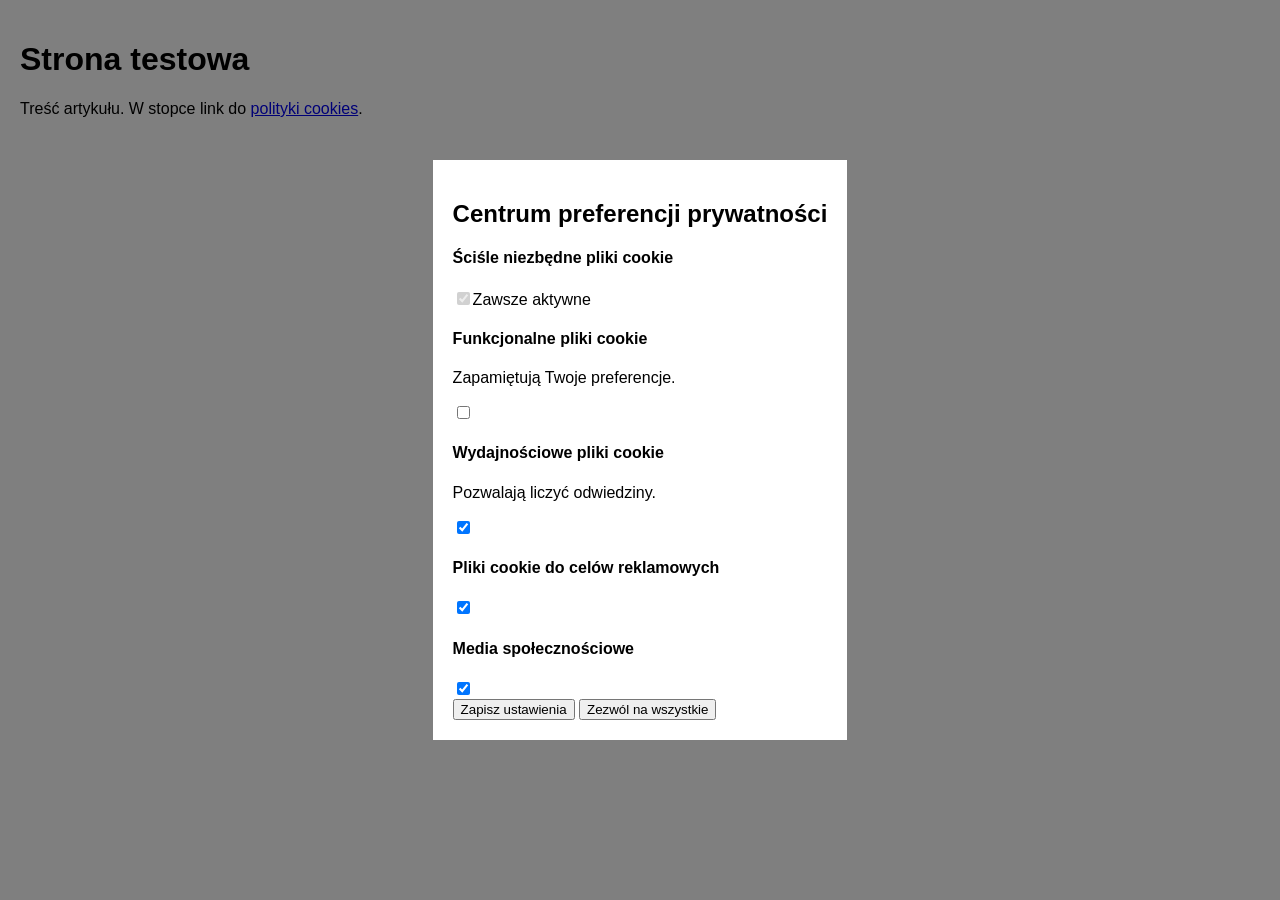
==== test/index.html @ 1b043a33 "Zgłoszenie także gdy obsługa okienka utknie (0.3.1) Na g2a.com (consentmanager, 753 przełączniki par" ====
<!doctype html>
<html lang="pl">
<head>
<meta charset="utf-8">
<title>CCR test</title>
<style>
  body { font-family: sans-serif; margin: 0; padding: 20px; }
  .fixed { position: fixed; left: 0; right: 0; bottom: 0; background: #eee; padding: 16px; border-top: 2px solid #999; }
  .overlay { position: fixed; inset: 0; background: rgba(0,0,0,.5); display: flex; align-items: center; justify-content: center; }
  .box { background: #fff; padding: 20px; max-width: 520px; }
  .hidden { display: none; }
  .sw { display: inline-block; width: 30px; height: 16px; background: #ccc; border-radius: 8px; }
  .sw[aria-checked="true"] { background: #36c; }
</style>
</head>
<body>
<h1>Strona testowa</h1>
<p>Treść artykułu. W stopce link do <a href="/polityka">polityki cookies</a>.</p>
<div id="app"></div>
<pre id="out"></pre>
<script>
  // ---- stub chrome API ----
  window.__reports = [];
  window.__walls = [];
  const params = new URLSearchParams(location.search);
  const settings = JSON.parse(JSON.stringify({
    enabled: true, granular: true, fallback: 'reject', infoBanner: 'hide', notifications: true, debug: true, disabledSites: [],
    wall: { mode: 'ask', onDecline: 'nothing', remember: true },
    categories: { necessary: true, functional: true, analytics: false, marketing: false, personalization: false, social: false, thirdParty: false, legitimateInterest: false, other: false }
  }));
  if (params.get('onlyNecessary')) settings.categories.functional = false;
  if (!params.get('ext')) window.chrome = {
    runtime: {
      sendMessage: async (msg) => {
        if (msg.type === 'init') return { settings, topHost: location.hostname, disabled: false };
        if (msg.type === 'handled') { window.__reports.push(msg); return { ok: true }; }
        if (msg.type === 'wall' && params.get('wall')) { window.__walls.push(msg); return { decision: params.get('wall') }; }
        if (msg.type === 'wall') { window.__walls.push(msg); const r =await CCR_UI.askWall({ kind: msg.kind, host: location.hostname, onDecline: 'nothing', remember: true }); return { decision: r.decision }; }
      },
      onMessage: { addListener() {} }
    }
  };

  const cases = {
    // OneTrust-podobny: baner + osobny panel z checkboxami
    onetrust: `
      <div class="fixed" id="cookie-banner">
        <p>Używamy plików cookie i podobnych technologii, aby personalizować reklamy. Twoja prywatność jest ważna.</p>
        <button id="acc" onclick="done('accept-all')">Akceptuj wszystkie</button>
        <button onclick="document.getElementById('pc').classList.remove('hidden'); document.getElementById('cookie-banner').classList.add('hidden')">Ustawienia plików cookie</button>
      </div>
      <div class="overlay hidden" id="pc"><div class="box">
        <h2>Centrum preferencji prywatności</h2>
        <div><h4>Ściśle niezbędne pliki cookie</h4><input type="checkbox" id="c1" checked disabled><label for="c1">Zawsze aktywne</label></div>
        <div><h4>Funkcjonalne pliki cookie</h4><p>Zapamiętują Twoje preferencje.</p><input type="checkbox" id="c3"></div>
        <div><h4>Wydajnościowe pliki cookie</h4><p>Pozwalają liczyć odwiedziny.</p><input type="checkbox" id="c2" checked></div>
        <div><h4>Pliki cookie do celów reklamowych</h4><input type="checkbox" id="c4" checked></div>
        <div><h4>Media społecznościowe</h4><input type="checkbox" id="c5" checked></div>
        <button onclick="done('save')">Zapisz ustawienia</button>
        <button onclick="done('accept-all')">Zezwól na wszystkie</button>
      </div></div>`,
    // Prosty baner z "Odrzuć"
    reject: `
      <div class="fixed"><p>Ta strona korzysta z ciasteczek w celach analitycznych i marketingowych.</p>
        <button onclick="done('accept')">Akceptuję</button> <button onclick="done('reject')">Odrzuć wszystkie</button></div>`,
    // TCF z przełącznikami role=switch i zakładką uzasadnionego interesu
    tcf: `
      <div class="overlay" role="dialog" aria-modal="true" id="tcf"><div class="box">
        <p>Cenimy Twoją prywatność. My i nasi partnerzy (842) przechowujemy informacje na urządzeniu (cookies) i przetwarzamy dane osobowe.</p>
        <button onclick="done('accept')">Zgadzam się</button>
        <button onclick="document.getElementById('purposes').classList.remove('hidden')">Więcej opcji</button>
        <div id="purposes" class="hidden">
          <div class="p"><b>Przechowywanie informacji na urządzeniu</b> <span class="sw" role="switch" aria-checked="false" aria-label="Zgoda" onclick="tg(this)"></span></div>
          <div class="p"><b>Wybór spersonalizowanych reklam</b> <span class="sw" role="switch" aria-checked="false" aria-label="Zgoda" onclick="tg(this)"></span> <span class="sw" role="switch" aria-checked="true" aria-label="Uzasadniony interes" onclick="tg(this)"></span></div>
          <div class="p"><b>Pomiar wydajności treści</b> <span class="sw" role="switch" aria-checked="false" aria-label="Zgoda" onclick="tg(this)"></span> <span class="sw" role="switch" aria-checked="true" aria-label="Uzasadniony interes" onclick="tg(this)"></span></div>
          <div class="p"><b>Funkcjonalność</b> <span class="sw" role="switch" aria-checked="false" aria-label="Zgoda" onclick="tg(this)"></span></div>
          <button onclick="done('save')">Zapisz i wyjdź</button>
        </div>
      </div></div>`,
    // "Zgoda albo płać"
    pay: `
      <div class="overlay"><div class="box"><h2>Reklamy finansują nasz serwis</h2>
        <p>Zaakceptuj cookies i zgody na przetwarzanie danych przez partnerów albo wykup subskrypcję bez reklam za 9,99 zł/mies.</p>
        <button onclick="done('accept')">Akceptuj i przejdź do serwisu</button> <button onclick="done('pay')">Wykup subskrypcję</button></div></div>`,
    // Odwzorowanie wp.pl: ekran zgód → ustawienia zaawansowane → "odrzucam i płacę"
    wp: `
      <div style="position:fixed;inset:0;background:rgba(0,0,0,.4)" id="wpwrap"><div role="dialog" style="position:absolute;inset:40px;background:#fff;padding:20px;overflow:auto" id="wpd"></div></div>`,
    // Baner informacyjny
    info: `<div class="fixed" style="bottom:0;top:auto"><span>Ta strona używa plików cookies. Korzystając z niej zgadzasz się na ich użycie.</span> <button onclick="done('ok')">OK</button></div>`,
    // Okienko cookie z przyciskami, których wtyczka nie rozpoznaje → propozycja zgłoszenia
    unrecognized: `
      <div class="overlay" id="unrec"><div class="box"><h2>Pliki cookie i RODO</h2>
        <p>Ta strona używa plików cookie. Zgodnie z RODO prosimy o decyzję w sprawie przetwarzania danych przez partnerów.</p>
        <span role="button" tabindex="0" onclick="done('dalej')">Dalej</span> <span role="button" tabindex="0" onclick="done('info')">Informacje</span></div></div>`,
    // "Odrzuć" nie działa (okienko zostaje) → nie akceptujemy na ślepo, proponujemy zgłoszenie
    stuck: `
      <div class="overlay" id="stuck"><div class="box"><p>Używamy plików cookie w celach analitycznych i reklamowych.</p>
        <button onclick="window.__rejectTried=(window.__rejectTried||0)+1">Odrzuć wszystkie</button>
        <button onclick="done('accept')">Akceptuję</button></div></div>`,
    // Obsługa trwa za długo (np. g2a.com: setki przełączników partnerów, które nie reagują na kliknięcie)
    // → przerwanie po limicie czasu, bez dalszych kliknięć, i propozycja zgłoszenia
    slow: `
      <div class="overlay" id="slow"><div class="box" style="max-height:80vh;overflow:auto"><p>Używamy plików cookie w celach analitycznych i reklamowych. Wybierz partnerów.</p>
        <button onclick="document.getElementById('slowp').style.display='block'">Ustawienia</button>
        <button onclick="done('accept')">Akceptuję wszystkie</button>
        <div id="slowp" style="display:none"><button onclick="">Zapisz wybór</button>
          ${Array.from({ length: 600 }, (_, i) => `<div>Partner reklamowy ${i + 1} <span role="switch" aria-checked="true" tabindex="0" onclick="window.__toggleClicks=(window.__toggleClicks||0)+1">wł.</span></div>`).join('')}
        </div></div></div>`,
    // "Odrzuć" pozornie działa: okienko znika i po chwili wraca → propozycja zgłoszenia
    reappear: `
      <div class="overlay" id="reap"><div class="box"><p>Używamy plików cookie w celach analitycznych i reklamowych.</p>
        <button onclick="window.__rejectTried=(window.__rejectTried||0)+1;const o=document.getElementById('reap');o.style.display='none';setTimeout(()=>o.style.display='',1000)">Odrzuć wszystkie</button>
        <button onclick="done('accept')">Akceptuję</button></div></div>`,
    // Ściana bez płatności (tylko akceptuj, pełnoekranowa)
    wall: `
      <div class="overlay"><div class="box"><p>Aby korzystać z serwisu, musisz zaakceptować pliki cookie i przetwarzanie danych (RODO).</p>
        <button onclick="done('accept')">Akceptuję</button></div></div>`
  };
  function tg(el) { el.setAttribute('aria-checked', el.getAttribute('aria-checked') === 'true' ? 'false' : 'true'); }
  function done(what) {
    const state = {};
    document.querySelectorAll('input[type=checkbox]').forEach(i => state[i.id] = i.checked);
    document.querySelectorAll('[role=switch]').forEach((s, i) => state['sw' + i] = s.getAttribute('aria-label') + ':' + s.getAttribute('aria-checked'));
    window.__clicked = { what, state };
    document.getElementById('app').innerHTML = '';
  }
  const c = params.get('case') || 'onetrust';
  const wpScreens = {
    main: `<h2>Cenimy Twoją prywatność</h2><p>Kliknij „AKCEPTUJĘ I PRZECHODZĘ DO SERWISU”, aby wyrazić zgodę na korzystanie w Internecie z technologii automatycznego gromadzenia danych (cookies) przez Wirtualną Polskę i Zaufanych Partnerów IAB (1037 partnerów). Możesz podjąć decyzję w ramach <span tabindex="0" onclick="wpShow('adv')" style="color:blue">ustawień zaawansowanych</span>.</p>
      <button onclick="done('accept')">Akceptuję i przechodzę do serwisu</button> <button onclick="wpShow('pay')">Odrzucam i chcę dowiedzieć się więcej</button>`,
    adv: `<h2>Ustawienia Zaawansowane</h2><p>Poniżej opisujemy cele i funkcje przetwarzania Twoich danych osobowych.</p>
      ${['1. Wykorzystywanie ograniczonych danych do wyboru reklam', '2. Tworzenie profili w celu spersonalizowanych reklam', '7. Pomiar efektywności treści', '8. Rozumienie odbiorców dzięki statystyce'].map(t => `<div class="p"><div>${t}</div><div><div role="switch" class="sw" aria-checked="false" onclick="tg(this)"></div><span>Zgoda</span></div></div>`).join('')}
      <div class="p"><div>9. Rozwój i ulepszanie usług</div><div><div role="switch" class="sw" aria-checked="true" onclick="tg(this)"></div><span>Uzasadniony interes</span></div></div>
      <button onclick="done('accept-all')">Włączam wszystko, przechodzę do serwisu</button> <button onclick="window.__wpSaved=[...document.querySelectorAll('[role=switch]')].map(s=>s.getAttribute('aria-checked'));wpShow('pay')">Zapisuję i chcę dowiedzieć się więcej</button>`,
    pay: `<h2>Odrzucam zgody i płacę od 5,75 do 7,50 zł / miesiąc</h2><p>Wirtualna Polska oferuje wszystkie swoje treści za darmo, tak długo, jak zarabia na reklamach. Jeśli chcesz nam uniemożliwić dopasowywanie reklam do Ciebie, dajemy alternatywę w postaci symbolicznego abonamentu.</p>
      <button onclick="done('accept')">Nie chcę płacić, jednak akceptuję zgody</button> <button onclick="done('pay')">Nadal odrzucam, chcę zapłacić</button>`
  };
  function wpShow(s) { document.getElementById('wpd').innerHTML = wpScreens[s]; }
  // wstaw z opóźnieniem jak prawdziwy CMP
  setTimeout(() => {
    document.getElementById('app').innerHTML = cases[c];
    if (c === 'wp') { wpShow('main'); document.body.style.overflow = 'hidden'; }
  }, 300);
  // ?ext=1 → test z prawdziwie zainstalowanym rozszerzeniem (bez stubów i bez wstrzykiwania silnika)
  if (!params.get('ext')) {
    (async () => {
      for (const f of ['shared', 'rules', 'ui', 'content']) {
        await new Promise(res => { const s = document.createElement('script'); s.src = '../src/' + f + '.js'; s.onload = res; document.body.appendChild(s); });
      }
    })();
  }
</script>
</body>
</html>
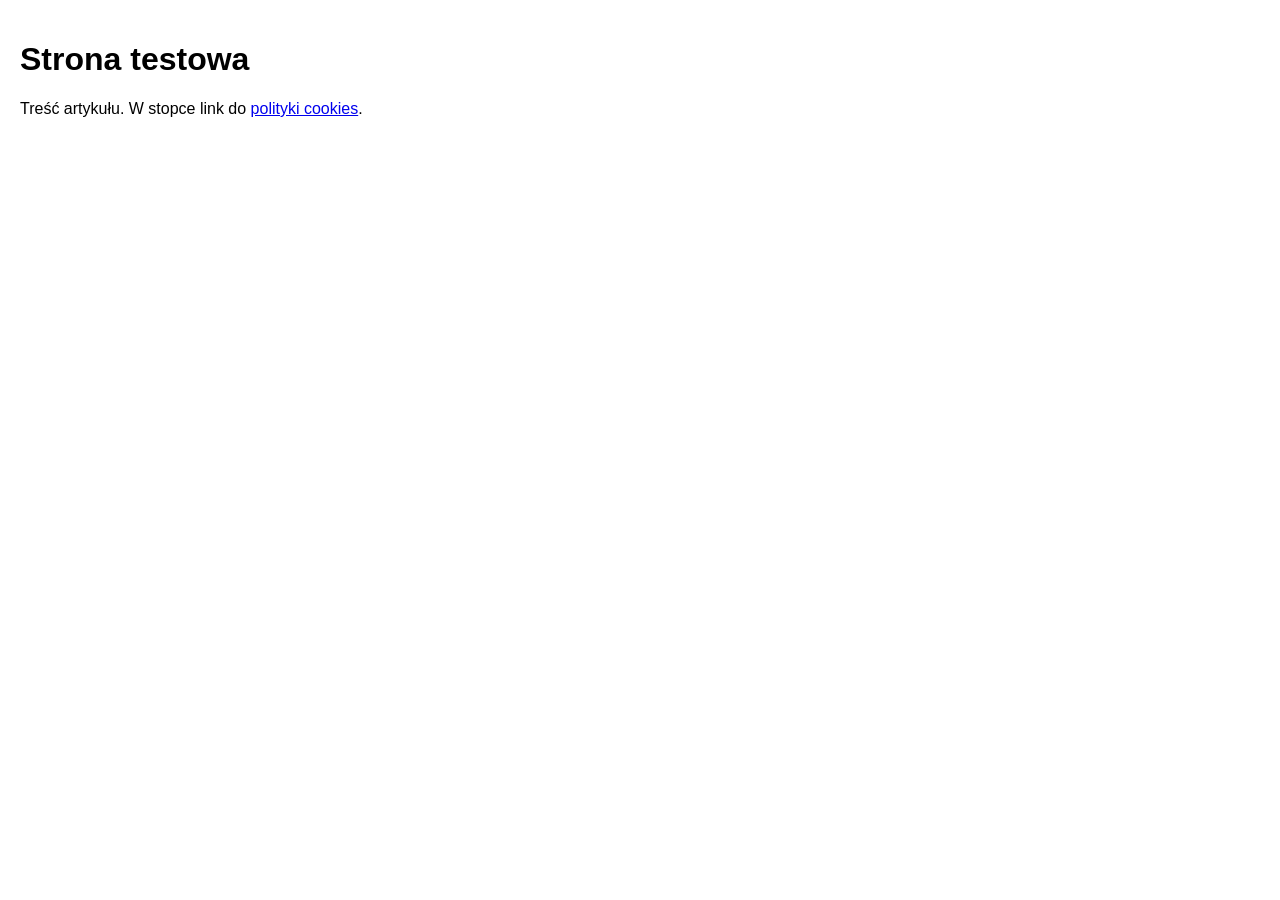
==== commit 88c0be30: "Obsługa okienek w tle i kilkukrotnie szybsze odrzucanie - okienko niewidoczne podczas obsługi (clip-" ====
--- a/test/index.html
+++ b/test/index.html
@@ -4,6 +4,7 @@
 <meta charset="utf-8">
 <title>CCR test</title>
 <style>
+  .ccr-test-locked { overflow: hidden; }
   body { font-family: sans-serif; margin: 0; padding: 20px; }
   .fixed { position: fixed; left: 0; right: 0; bottom: 0; background: #eee; padding: 16px; border-top: 2px solid #999; }
   .overlay { position: fixed; inset: 0; background: rgba(0,0,0,.5); display: flex; align-items: center; justify-content: center; }
@@ -22,6 +23,12 @@
   // ---- stub chrome API ----
   window.__reports = [];
   window.__walls = [];
+  // czy kliknięty element był ukryty (clip-path wtyczki na nim lub przodku, także przez Shadow DOM)
+  document.addEventListener('click', e => {
+    const path = e.composedPath().filter(n => n.nodeType === 1);
+    (window.__clickHidden ||= []).push(path.some(n => getComputedStyle(n).clipPath !== 'none'));
+    (window.__clickScroll ||= []).push([document.documentElement, document.body].every(n => getComputedStyle(n).overflowY !== 'hidden'));
+  }, true);
   const params = new URLSearchParams(location.search);
   const settings = JSON.parse(JSON.stringify({
     enabled: true, granular: true, fallback: 'reject', infoBanner: 'hide', notifications: true, debug: true, disabledSites: [],
@@ -97,25 +104,38 @@
       <div class="overlay" id="stuck"><div class="box"><p>Używamy plików cookie w celach analitycznych i reklamowych.</p>
         <button onclick="window.__rejectTried=(window.__rejectTried||0)+1">Odrzuć wszystkie</button>
         <button onclick="done('accept')">Akceptuję</button></div></div>`,
-    // Obsługa trwa za długo (np. g2a.com: setki przełączników partnerów, które nie reagują na kliknięcie)
+    // Obsługa trwa za długo (setki przełączników partnerów, a strona przetwarza każde kliknięcie ~40 ms)
     // → przerwanie po limicie czasu, bez dalszych kliknięć, i propozycja zgłoszenia
     slow: `
       <div class="overlay" id="slow"><div class="box" style="max-height:80vh;overflow:auto"><p>Używamy plików cookie w celach analitycznych i reklamowych. Wybierz partnerów.</p>
         <button onclick="document.getElementById('slowp').style.display='block'">Ustawienia</button>
         <button onclick="done('accept')">Akceptuję wszystkie</button>
         <div id="slowp" style="display:none"><button onclick="">Zapisz wybór</button>
-          ${Array.from({ length: 600 }, (_, i) => `<div>Partner reklamowy ${i + 1} <span role="switch" aria-checked="true" tabindex="0" onclick="window.__toggleClicks=(window.__toggleClicks||0)+1">wł.</span></div>`).join('')}
+          ${Array.from({ length: 600 }, (_, i) => `<div>Partner reklamowy ${i + 1} <span role="switch" aria-checked="true" tabindex="0" onclick="slowClick()">wł.</span></div>`).join('')}
         </div></div></div>`,
     // "Odrzuć" pozornie działa: okienko znika i po chwili wraca → propozycja zgłoszenia
     reappear: `
       <div class="overlay" id="reap"><div class="box"><p>Używamy plików cookie w celach analitycznych i reklamowych.</p>
         <button onclick="window.__rejectTried=(window.__rejectTried||0)+1;const o=document.getElementById('reap');o.style.display='none';setTimeout(()=>o.style.display='',1000)">Odrzuć wszystkie</button>
         <button onclick="done('accept')">Akceptuję</button></div></div>`,
+    // Powłoka aplikacji (np. github.com): pełnoekranowy kontener strony z „Manage cookies” w stopce — to nie baner
+    shell: `
+      <div style="position:fixed;inset:0;overflow:auto;background:#fff" id="shell">
+        <header><nav><a href="#">Repositories</a> <button>Search</button></nav></header>
+        <main><h2>My repositories</h2><p>${'Lorem ipsum dolor sit amet. '.repeat(20)}</p><button>New repository</button></main>
+        <footer><a href="/terms">Terms</a> <a href="/privacy">Privacy</a> <button onclick="done('manage-cookies')">Manage cookies</button></footer>
+      </div>`,
+    // consentmanager (np. g2a.com): shadow root, warstwa powitalna → warstwa ustawień (budowana w cmpSetup)
+    cmp: `<div id="cmpwrapper"></div>`,
     // Ściana bez płatności (tylko akceptuj, pełnoekranowa)
     wall: `
       <div class="overlay"><div class="box"><p>Aby korzystać z serwisu, musisz zaakceptować pliki cookie i przetwarzanie danych (RODO).</p>
         <button onclick="done('accept')">Akceptuję</button></div></div>`
   };
+  function slowClick() {
+    window.__toggleClicks = (window.__toggleClicks || 0) + 1;
+    for (const t = performance.now(); performance.now() - t < 40;); // strona przetwarza kliknięcie ~40 ms
+  }
   function tg(el) { el.setAttribute('aria-checked', el.getAttribute('aria-checked') === 'true' ? 'false' : 'true'); }
   function done(what) {
     const state = {};
@@ -123,6 +143,7 @@
     document.querySelectorAll('[role=switch]').forEach((s, i) => state['sw' + i] = s.getAttribute('aria-label') + ':' + s.getAttribute('aria-checked'));
     window.__clicked = { what, state };
     document.getElementById('app').innerHTML = '';
+    document.body.style.overflow = ''; document.documentElement.classList.remove('ccr-test-locked');
   }
   const c = params.get('case') || 'onetrust';
   const wpScreens = {
@@ -135,11 +156,36 @@
     pay: `<h2>Odrzucam zgody i płacę od 5,75 do 7,50 zł / miesiąc</h2><p>Wirtualna Polska oferuje wszystkie swoje treści za darmo, tak długo, jak zarabia na reklamach. Jeśli chcesz nam uniemożliwić dopasowywanie reklam do Ciebie, dajemy alternatywę w postaci symbolicznego abonamentu.</p>
       <button onclick="done('accept')">Nie chcę płacić, jednak akceptuję zgody</button> <button onclick="done('pay')">Nadal odrzucam, chcę zapłacić</button>`
   };
+  function cmpSetup() {
+    const sr = document.getElementById('cmpwrapper').attachShadow({ mode: 'open' });
+    const purposes = ['Przechowywanie informacji na urządzeniu lub dostęp do nich', 'Tworzenie profili w celu spersonalizowanych reklam', 'Pomiar efektywności treści'];
+    const row = (label, i) => `<tr><td>${label}</td><td><a href="#" class="cmpvendurl" aria-label="Opis: ${label}" onclick="window.__opisClicked=(window.__opisClicked||0)+1;return false"><span style="display:inline-block;width:12px;height:12px;background:#999"></span></a> <a href="#" class="cmptogglelink" role="checkbox" aria-checked="false" aria-label="${label}" onclick="tg(this);return false">${i}</a></td></tr>`;
+    const welcome = `<div style="position:fixed;inset:0;background:rgba(0,0,0,.4)"><div id="cmpbox" class="cmpbox cmpbox1" role="dialog" aria-modal="true" style="position:absolute;inset:40px;background:#fff;overflow:auto;padding:16px">
+      <p>Ta strona używa plików cookie. My i nasi partnerzy przetwarzamy dane osobowe w celach reklamowych.</p>
+      <a href="#" class="cmpboxbtn cmpboxbtnyes cmptxt_btn_yes" onclick="done('accept');return false">Akceptuj wszystko</a>
+      <a href="#" class="cmpboxbtn cmpboxbtncustom cmptxt_btn_custom" id="cmpcustom">Ustawienia</a></div></div>`;
+    const custom = `<div style="position:fixed;inset:0;background:rgba(0,0,0,.4)"><div id="cmpbox" class="cmpbox cmpbox2" role="dialog" aria-modal="true" style="position:absolute;inset:40px;background:#fff;overflow:auto;padding:16px">
+      <p>Ustawienia. Niektórzy dostawcy przetwarzają dane na podstawie uzasadnionego interesu.</p>
+      <a href="#" class="cmpvendurl" aria-label="Opis: Uzasadniony interes dostawców" onclick="window.__opisClicked=(window.__opisClicked||0)+1;return false"><span style="display:inline-block;width:12px;height:12px;background:#999"></span></a>
+      <table><tbody>${purposes.map(row).join('')}${Array.from({ length: 300 }, (_, i) => row('Dostawca reklamowy ' + (i + 1), i)).join('')}</tbody></table>
+      <a href="#" class="cmpboxbtn cmpboxbtnyes cmpboxbtnyescustomchoices cmptxt_btn_save" onclick="done('save');return false">Zapisz i wyjdź</a>
+      <a href="#" class="cmpboxbtn cmpboxbtnreject cmpboxbtnrejectcustomchoices cmptxt_btn_no" onclick="done('reject');return false">Odrzuć wszystko</a></div></div>`;
+    sr.innerHTML = welcome;
+    sr.getElementById('cmpcustom').onclick = () => { sr.innerHTML = custom; return false; };
+    window.__cmpState = () => [...sr.querySelectorAll('[role=checkbox]')].filter(e => e.getAttribute('aria-checked') === 'true').length;
+  }
+  // done() w shadow root nie widzi przełączników — zapisz ich stan osobno
+  const doneBase = done;
+  done = what => { const on = window.__cmpState ? window.__cmpState() : null; doneBase(what); if (on !== null) window.__clicked.cmpOn = on; };
   function wpShow(s) { document.getElementById('wpd').innerHTML = wpScreens[s]; }
   // wstaw z opóźnieniem jak prawdziwy CMP
   setTimeout(() => {
     document.getElementById('app').innerHTML = cases[c];
+    // blokada przewijania jak w prawdziwych CMP: inline (reject) i przez klasę (tcf); done() ją zdejmuje
+    if (c === 'reject') document.body.style.overflow = 'hidden';
+    if (c === 'tcf') document.documentElement.classList.add('ccr-test-locked');
     if (c === 'wp') { wpShow('main'); document.body.style.overflow = 'hidden'; }
+    if (c === 'cmp') cmpSetup();
   }, 300);
   // ?ext=1 → test z prawdziwie zainstalowanym rozszerzeniem (bez stubów i bez wstrzykiwania silnika)
   if (!params.get('ext')) {
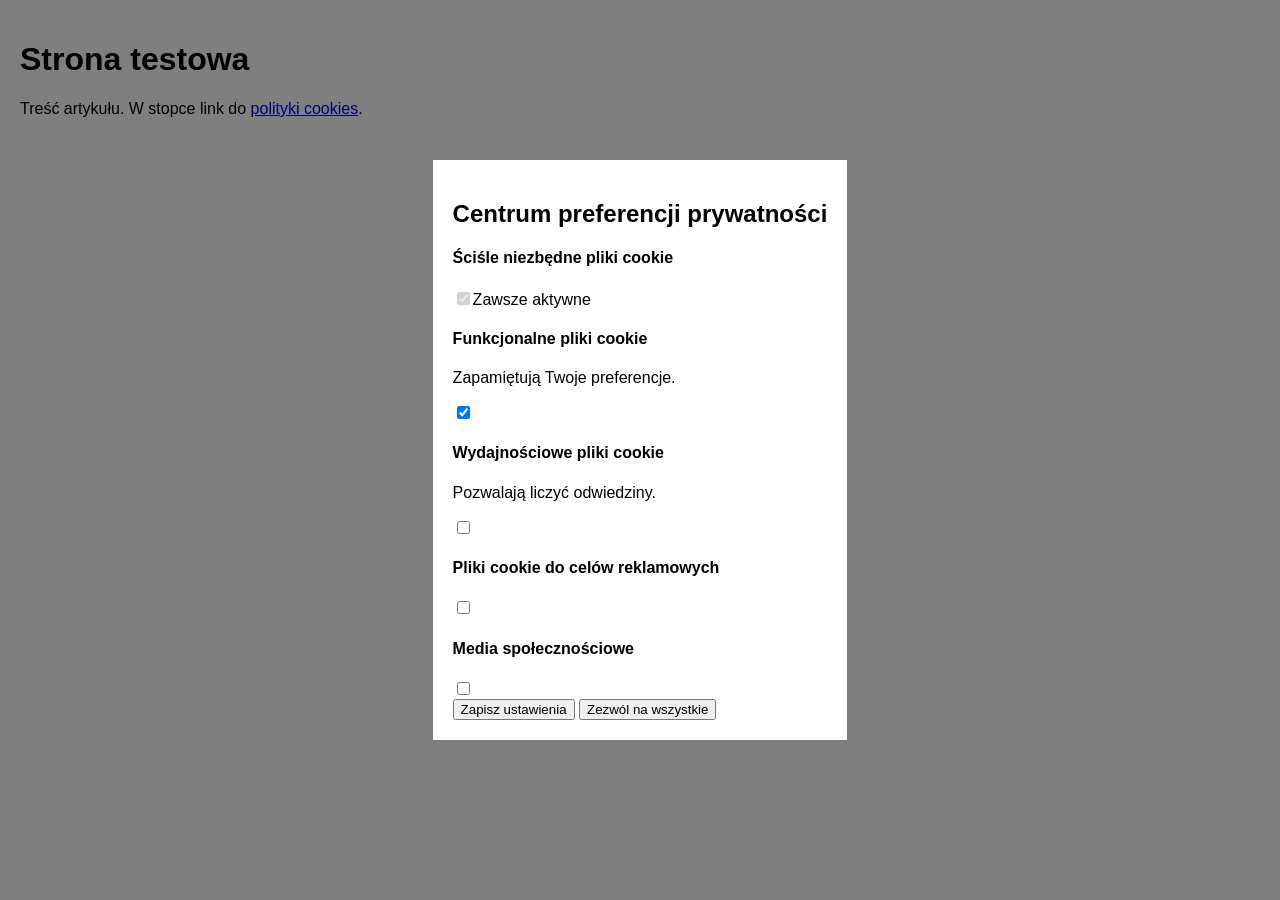
==== commit 0a3643fe: "Okienka zgód: research, crawl 386 stron i przebudowa oceniania (0.6.0) - TCF: słownik celów i funkcj" ====
--- a/test/index.html
+++ b/test/index.html
@@ -23,6 +23,9 @@
   // ---- stub chrome API ----
   window.__reports = [];
   window.__walls = [];
+  // czy wtyczka kiedykolwiek ukryła jakiś element (clip-path w stylu inline)
+  new MutationObserver(ms => { for (const m of ms) if (m.target.style && m.target.style.clipPath) window.__clipEver = true; })
+    .observe(document.documentElement, { subtree: true, attributes: true, attributeFilter: ['style'] });
   // czy kliknięty element był ukryty (clip-path wtyczki na nim lub przodku, także przez Shadow DOM)
   document.addEventListener('click', e => {
     const path = e.composedPath().filter(n => n.nodeType === 1);
@@ -81,6 +84,7 @@
           <div class="p"><b>Wybór spersonalizowanych reklam</b> <span class="sw" role="switch" aria-checked="false" aria-label="Zgoda" onclick="tg(this)"></span> <span class="sw" role="switch" aria-checked="true" aria-label="Uzasadniony interes" onclick="tg(this)"></span></div>
           <div class="p"><b>Pomiar wydajności treści</b> <span class="sw" role="switch" aria-checked="false" aria-label="Zgoda" onclick="tg(this)"></span> <span class="sw" role="switch" aria-checked="true" aria-label="Uzasadniony interes" onclick="tg(this)"></span></div>
           <div class="p"><b>Funkcjonalność</b> <span class="sw" role="switch" aria-checked="false" aria-label="Zgoda" onclick="tg(this)"></span></div>
+          <div><h4>Funkcje specjalne</h4><div class="p"><b>Użycie dokładnych danych geolokalizacyjnych</b> <span class="sw" role="switch" aria-checked="false" aria-label="Zgoda" onclick="tg(this)"></span></div></div>
           <button onclick="done('save')">Zapisz i wyjdź</button>
         </div>
       </div></div>`,
@@ -127,6 +131,139 @@
       </div>`,
     // consentmanager (np. g2a.com): shadow root, warstwa powitalna → warstwa ustawień (budowana w cmpSetup)
     cmp: `<div id="cmpwrapper"></div>`,
+    // Bramka płatności (jak Przelewy24): pełnoekranowe okno z kwotą i metodami płatności, wzmianka o cookies,
+    // „Akceptuję” i „Zapłać” — to NIE jest ściana „zgoda albo płać”: nic nie klikamy, nie ukrywamy, nie pytamy
+    gateway: `
+      <div style="position:fixed;inset:0;z-index:100;background:#556">
+        <div style="position:absolute;left:10%;right:10%;top:20px;background:#fff;padding:16px">
+          <p><b>Przelewy24</b> <span>14:30</span></p>
+          <p>DO ZAPŁATY <b>3128,00 PLN</b> — oponeo</p>
+          ${['Przelew online', 'BLIK', 'Visa Mobile', 'Płatność kartą', 'Google Pay', 'Apple Pay', 'PayPo']
+            .map(m => `<div style="cursor:pointer;border:1px solid #ddd;padding:6px;margin:4px 0" onclick="done('pay-method')">${m}</div>`).join('')}
+          <button onclick="done('accept')">Akceptuję</button> <button onclick="done('pay')">Zapłać</button>
+          <p style="font-size:11px">Płacąc akceptujesz Regulamin Przelewy24. Administratorem Twoich danych osobowych jest spółka PayPro S.A.
+            Serwis używa plików cookies niezbędnych do realizacji płatności. <a href="#">Czytaj całość</a></p>
+        </div>
+      </div>`,
+    // Panel ustawień jak na oponeo.pl: osobne pływające okno (bez roli dialog) wstawiane po chwili,
+    // przełączniki rysowane CSS-em (div-tor + okrągła gałka em), bez input/role/aria — stan tylko w wyglądzie
+    visual: `
+      <div id="visapp"><footer>
+        <div style="position:fixed;inset:0;z-index:10000;background:rgba(0,0,0,.4)">
+          <div style="position:fixed;bottom:0;left:0;right:0;background:#fff;padding:16px">
+            <p>Dbamy o Twoją prywatność! Korzystamy z plików cookies w celach analitycznych i marketingowych.</p>
+            <button onclick="done('accept')">Zgadzam się</button> <button onclick="done('reject')">Nie zgadzam się</button>
+            <button onclick="setTimeout(visOpen, 300)">Ustawienia</button>
+          </div>
+        </div>
+      </footer></div>`,
+    // Okienko własne strony (np. oponeo.pl, Next.js + Tailwind): głęboko w stopce, klasy bez znaczenia,
+    // pełnoekranowe przyciemnienie z panelem, „przyciski” to div-y z kursorem-łapką (bez roli i tabindex)
+    deep: `
+      <div class="flex min-h-screen"><main class="grow"><p>${'Opony zimowe w najlepszych cenach. '.repeat(15)}</p></main>
+        <footer class="mt-4 bg-gray-100"><div class="grid gap-2"><a href="/polityka">Polityka prywatności</a></div>
+          <div class="fixed left-0 top-0 z-[10000] h-full w-full bg-[rgba(0,0,0,0.4)]" style="position:fixed;inset:0;z-index:10000;background:rgba(0,0,0,.4)">
+            <div class="fixed bottom-0 grid w-full" style="position:fixed;bottom:0;left:0;right:0;background:#fff;padding:16px">
+              <p class="text-lg font-bold">Dbamy o Twoją prywatność!</p>
+              <p class="text-sm">Korzystamy z plików cookies i innych podobnych technologii. Wiąże się to z przetwarzaniem danych osobowych w celach analitycznych i marketingowych.</p>
+              <div class="flex gap-2">
+                <div class="rounded px-4 py-2" style="cursor:pointer" onclick="done('accept')">Zgadzam się</div>
+                <div class="rounded px-4 py-2" style="cursor:pointer" onclick="done('reject')"><span>Nie zgadzam się</span></div>
+              </div>
+            </div>
+          </div>
+        </footer>
+      </div>`,
+    // Stopka sklepu (jak ckdrzwi.pl): newsletter z polem e-mail i zgodą marketingową, „Zarządzaj plikami cookie”
+    // i linki do polityk — to NIE jest okienko zgody: nic nie klikamy (zwłaszcza „Zapisz się”), nic nie ukrywamy
+    newsletter: `
+      <footer id="shopfoot"><div id="menu_newsletter"><form onsubmit="done('subscribe');return false">
+        <label>Zapisz się do newslettera</label> <span>Chcemy podzielić się z Tobą najnowszymi promocjami.</span>
+        <input type="text" id="mailing_email" placeholder="Podaj swój adres e-mail">
+        <input type="checkbox" id="mailing_policy"> <label for="mailing_policy">Wyrażam zgodę na przetwarzanie moich danych osobowych (adres e-mail) na potrzeby wysyłki newslettera z informacją handlową (marketing). Więcej w <a href="/polityka">polityce prywatności</a>.</label>
+        <button type="submit" onclick="done('subscribe-click')">Zapisz się</button></form></div>
+        <ul><li><a href="/regulamin">Regulamin</a></li><li><a href="/polityka">Polityka prywatności</a></li>
+          <li><button type="button" id="manageCookies" onclick="done('manage-cookies')">Zarządzaj plikami cookie</button></li></ul>
+        <p>Kontakt: ul. Przykładowa 2, 00-001 Warszawa. W sklepie prezentujemy ceny brutto.</p>
+      </footer>`,
+    // Treść strony (jak bab.la): <main> bezpośrednio w body, „Polityka dotycząca plików cookie” i „Consent Management”
+    // tylko jako linki/przyciski w stopce, pole „zapamiętaj mnie” logowania — to nie okienko zgody
+    pageshell: `
+      <main class="main" id="pmain"><h2>Słownik polsko-angielski</h2><p>obłożenie — occupancy, occupancy rate. Przykłady użycia w zdaniach.</p>
+        <label><input type="checkbox" id="social-login-remember"> Zapamiętaj mnie (logowanie przez media społecznościowe)</label>
+        <p>Copyright © przyklad. Wszelkie prawa zastrzeżone.</p>
+        <a href="/regulamin">Regulamin</a> <a href="/prywatnosc">Polityka prywatności</a> <a href="/cookies">Polityka dotycząca plików cookie</a>
+        <a href="/reklama">Reklama</a> <span role="button" tabindex="0" onclick="done('consent-management')">Consent Management</span>
+      </main>`,
+    // Okienko jak x-kom.pl: najpierw baner, po „Ustawieniach” lista kategorii z przełącznikami bez etykiet
+    // i przyciski „Wróć” / „Akceptuję wybrane” (= zapisz) / „Akceptuję wszystkie”
+    selected: `
+      <div class="overlay" id="xk"><div class="box" role="dialog" aria-modal="true" id="xkd">
+        <h2>Ta strona używa ciasteczek</h2><p>Używamy ciasteczek, aby strona działała, do analiz i reklam. Możesz wybrać, na które się zgadzasz.</p>
+        <button onclick="done('accept')">Akceptuję i przechodzę</button>
+        <button onclick="xkSettings()">Ustawienia</button></div></div>`,
+    // Panel preferencji jak na bing.com: wszystkie przełączniki już wyłączone, „Zapisz ustawienia” nieaktywne,
+    // dopóki nic się nie zmieni → zamknięcie krzyżykiem (stan już zgodny z ustawieniami), bez zgłoszenia
+    nosave: `
+      <div id="mcp_container" class="overlay"><div id="mcp_overlay" style="position:absolute;top:10px;right:10px"><div class="closeicon_overlay"><div id="closeicon" class="closeicon" style="width:24px;height:24px;cursor:pointer;background:#888" onclick="done('close')"></div></div></div>
+        <div class="box"><div class="mcp_head">Zarządzaj ustawieniami plików cookie</div><div>Korzystamy również z niezbędnych plików cookie, które nie mogą zostać wyłączone</div>
+        ${[['analytics', 'Analityczne:', 'Zezwalamy stronom trzecim na korzystanie z analitycznych plików cookie.'], ['sm', 'Media społecznościowe:', 'Używamy plików cookie mediów społecznościowych.'], ['ad', 'Reklamy:', 'Zezwól na korzystanie z plików cookie, aby zwiększyć trafność reklam.']]
+          .map(([id, h, d]) => `<div class="mcp_row"><div class="mcp_row_head">${h}</div><div>${d}</div><label class="switch"><input type="checkbox" id="${id}_checkbox" aria-label="${h}" onchange="nsEnable()"><span class="slider"></span></label><div>Wyłączone</div></div>`).join('')}
+        <div class="mcp_savesettings"><span class="cbtn"><a id="mcp_savesettings" aria-disabled="true" class="disabledbtn" onclick="if(this.getAttribute('aria-disabled')!=='true')done('save')">Zapisz ustawienia</a></span></div></div></div>`,
+    // Aplikacja (jak konsola Google Cloud): strona zawsze ma overflow:hidden i nic do przewinięcia, na dole mały pasek
+    // „używamy cookie… OK” — to baner informacyjny (ukryć), a nie ściana blokująca (bez pytania)
+    appinfo: `
+      <div id="glue-cookie-notification-bar-1" class="glue-cookie-notification-bar" role="region" style="position:fixed;bottom:0;left:0;right:0;background:#eee;padding:12px">
+        <p><span>Na tej stronie używamy plików cookie Google, aby poprawiać jakość usług i analizować ruch.</span> <a href="https://policies.example.com/cookies">Dowiedz się więcej</a></p>
+        <button onclick="done('ok')">OK</button></div>`,
+    // Okienko sklepu IdoSell (iai_cookie): przełączniki kategorii, „Potwierdzam wszystkie” (= akceptuj wszystko)
+    // przed „Potwierdzam wymagane” (= tylko niezbędne) — nie wolno pomylić ich z „Zapisz”
+    idosell: `
+      <div id="iai_cookie" class="iai_cookie overlay" role="dialog" aria-modal="true"><div class="box">
+        <h3>Dbamy o Twoją prywatność</h3><p>Sklep korzysta z plików cookie w celu realizacji usług zgodnie z <a href="/cookies">Polityką dotyczącą cookies</a>.</p>
+        <div><button type="button">Funkcjonalne pliki cookie (wymagane)</button> <small>Zawsze aktywne</small></div>
+        <div><button type="button" id="iai_acc1">Analityczne pliki cookie</button> <label class="iai_cookie__switch"><input type="checkbox" name="analytics" id="iai_an" aria-labelledby="iai_acc1"><span></span></label></div>
+        <div><button type="button" id="iai_acc2">Reklamowe pliki cookie</button> <label class="iai_cookie__switch"><input type="checkbox" name="marketing" id="iai_mk" aria-labelledby="iai_acc2"><span></span></label></div>
+        <button class="acceptAll" onclick="done('accept-all')">Potwierdzam wszystkie</button>
+        <button class="rejectAll" onclick="done('reject')">Potwierdzam wymagane</button></div></div>`,
+    // Po odrzuceniu strona pokazuje mały pływający przycisk „Ustawienia plików cookie” (ponowne otwarcie) — nie klikać
+    reopen: `
+      <div class="fixed" id="ro"><p>Używamy plików cookie w celach analitycznych i marketingowych.</p>
+        <button onclick="done('accept')">Akceptuję</button> <button onclick="roReject()">Odrzuć wszystkie</button></div>`,
+    // InMobi Choice: „Więcej opcji” podmienia treść okienka na listę celów bez przełączników; „Odrzucenie” tylko
+    // przestawia wybór, zapisuje dopiero „Zapisz i wyjdź”
+    rejectsave: `
+      <div class="overlay" id="rs"><div class="box" role="dialog" id="rsd"><p>Szanujemy Twoją prywatność. Razem z naszymi 1542 partnerami przechowujemy informacje na urządzeniu (cookies) i przetwarzamy dane osobowe.</p>
+        <button onclick="rsMore()">Więcej opcji</button> <button onclick="done('accept')">Akceptuję</button></div></div>`,
+    // Baner wjeżdża z opóźnieniem (przyciski niewidoczne przez chwilę), duński „Kun nødvendige” = tylko niezbędne
+    fade: `
+      <div id="silktide-wrapper" class="fixed"><div id="fd"><p>Vi bruger cookies på vores hjemmeside til at sikre, at siden fungerer korrekt og til at analysere trafikken.</p>
+        <span id="fdb" style="opacity:0"><button onclick="done('accept')">Accepter alle</button> <button onclick="done('reject')">Kun nødvendige</button> <button>Præferencer</button></span></div></div>`,
+    // Okienko bez odrzucenia, ale z „×” (np. Complianz TCF): zamknięcie nie jest zgodą — lepsze niż pytanie o akceptację
+    closex: `
+      <div class="overlay" id="cx"><div class="box"><button aria-label="Zamknij okno" onclick="done('close')" style="float:right">×</button>
+        <p>Aby zapewnić najlepsze wrażenia, my i nasi partnerzy używamy technologii takich jak pliki cookie do przechowywania informacji o urządzeniu.</p>
+        <button onclick="done('accept')">Zaakceptuj wszystkie</button></div></div>`,
+    // iubenda na stronie z abonamentem: przycisk z klasą „reject” mówi „Odrzuć i wykup abonament” — to ściana płatności
+    iubendapay: `
+      <div id="iubenda-cs-banner" class="fixed"><p>Utilizziamo cookie e tecnologie simili per finalità pubblicitarie, anche con partner terzi.</p>
+        <button class="iubenda-cs-accept-btn" onclick="done('accept')">Accetta</button>
+        <button class="iubenda-cs-reject-btn" onclick="done('pay')">Rifiuta e abbonati</button></div>`,
+    // Panel logowania przyklejony do boku strony, z linkiem „Ustawienia plików cookie” — to nie okienko zgody
+    loginbar: `
+      <div style="position:sticky;top:0;width:320px;background:#eee;padding:8px" id="lb"><h3>Zaloguj się</h3>
+        <input type="email" placeholder="E-mail"> <input type="password"> <button onclick="done('login')">Dalej</button>
+        <p>Korzystając z serwisu akceptujesz pliki cookie i politykę prywatności.</p>
+        <a href="#" onclick="done('cookie-settings');return false">Ustawienia plików cookie</a></div>`,
+    // Pole „Wyrażam sprzeciw…” (WP, OneTrust u Agory) działa odwrotnie: zaznaczone = odmowa uzasadnionego interesu.
+    // Opis innego celu („możesz wnieść sprzeciw w każdej chwili”) nie może odwrócić logiki zwykłego przełącznika zgody.
+    objection: `
+      <div class="overlay" id="ob"><div class="box" role="dialog"><h2>Ustawienia prywatności</h2>
+        <p>My i nasi partnerzy przetwarzamy dane osobowe i używamy plików cookie.</p>
+        <div><b>Pomiar efektywności reklam</b><p>Możesz wnieść sprzeciw w każdej chwili w ustawieniach.</p><input type="checkbox" id="ob1" checked></div>
+        <div><b>Rozumienie odbiorców dzięki statystyce</b><input type="checkbox" id="ob2" checked></div>
+        <div class="li"><span>Wyrażam sprzeciw dla przetwarzania moich danych osobowych na podstawie uzasadnionego interesu Zaufanych Partnerów</span> <input type="checkbox" id="ob3"></div>
+        <button onclick="done('save')">Zapisz moje wybory</button> <button onclick="done('accept')">Akceptuję wszystkie</button></div></div>`,
     // Ściana bez płatności (tylko akceptuj, pełnoekranowa)
     wall: `
       <div class="overlay"><div class="box"><p>Aby korzystać z serwisu, musisz zaakceptować pliki cookie i przetwarzanie danych (RODO).</p>
@@ -136,6 +273,33 @@
     window.__toggleClicks = (window.__toggleClicks || 0) + 1;
     for (const t = performance.now(); performance.now() - t < 40;); // strona przetwarza kliknięcie ~40 ms
   }
+  function xkSettings() {
+    const rows = [['Ciasteczka, dzięki którym działa strona', 'Są niezbędne, by nasza strona działała prawidłowo, dlatego nie możesz z nich zrezygnować.', 'xk1', true, true],
+      ['Ciasteczka, dzięki którym poznamy Twoje potrzeby', 'Dane analityczne, które zbieramy, pozwalają nam poznać Twoje zachowanie.', 'xk2', true, false],
+      ['Ciasteczka, dzięki którym dopasujemy do Ciebie reklamy', 'Sprawdzamy, co przeglądasz, aby lepiej dopasować reklamy.', 'xk3', false, false],
+      ['Ciasteczka, dzięki którym dopasujemy do Ciebie stronę', 'Możemy dostosować dla Ciebie naszą stronę.', 'xk4', false, false]];
+    document.getElementById('xkd').innerHTML = `<h2>Ustawienia ciasteczek</h2><p>Poniżej możesz sprawdzić, jakie dane zbieramy w ciasteczkach. Nie na wszystkie musisz się zgodzić.</p>
+      ${rows.map(([h, d, id, on, dis]) => `<div><div><h3>${h}</h3><input type="checkbox" id="${id}" ${on ? 'checked' : ''} ${dis ? 'disabled' : ''}></div><p>${d}</p><button type="button">Pokaż więcej</button></div>`).join('')}
+      <button onclick="document.getElementById('xkd').innerHTML='';done('back')">Wróć</button>
+      <button onclick="done('save')">Akceptuję wybrane</button> <button onclick="done('accept-all')">Akceptuję wszystkie</button>`;
+  }
+  function roReject() {
+    done('reject');
+    setTimeout(() => {
+      const w = document.createElement('div');
+      w.setAttribute('role', 'dialog');
+      w.style.cssText = 'position:fixed;left:10px;bottom:10px;width:190px;height:36px;background:#eee';
+      w.innerHTML = '<button onclick="window.__reopened=(window.__reopened||0)+1">Ustawienia plików cookie</button>';
+      document.body.appendChild(w);
+    }, 300);
+  }
+  function rsMore() {
+    document.getElementById('rsd').innerHTML = `<p>Szanujemy Twoją prywatność — ustawienia. Partnerzy przetwarzają dane w poniższych celach.</p>
+      ${['Przechowywanie informacji na urządzeniu', 'Spersonalizowane reklamy', 'Pomiar efektywności treści'].map(t => `<div><button type="button" class="li">${t}</button></div>`).join('')}
+      <button onclick="window.__rsAll='off'">Odrzucenie</button> <button onclick="window.__rsAll='on'">Akceptacja</button>
+      <button onclick="done('save')">Zapisz i wyjdź</button>`;
+  }
+  function nsEnable() { document.getElementById('mcp_savesettings').setAttribute('aria-disabled', 'false'); }
   function tg(el) { el.setAttribute('aria-checked', el.getAttribute('aria-checked') === 'true' ? 'false' : 'true'); }
   function done(what) {
     const state = {};
@@ -156,6 +320,37 @@
     pay: `<h2>Odrzucam zgody i płacę od 5,75 do 7,50 zł / miesiąc</h2><p>Wirtualna Polska oferuje wszystkie swoje treści za darmo, tak długo, jak zarabia na reklamach. Jeśli chcesz nam uniemożliwić dopasowywanie reklam do Ciebie, dajemy alternatywę w postaci symbolicznego abonamentu.</p>
       <button onclick="done('accept')">Nie chcę płacić, jednak akceptuję zgody</button> <button onclick="done('pay')">Nadal odrzucam, chcę zapłacić</button>`
   };
+  function visRow(title, desc, on) {
+    return `<div style="display:grid;grid-template-columns:1fr 50px;gap:8px;padding:6px 0;border-bottom:1px solid #ddd">
+      <div><b>${title}</b><p style="margin:2px 0;font-size:12px">${desc}</p></div>
+      ${on === null ? '<span>Wymagane</span>' : `<div class="vt" data-on="${on ? 1 : 0}" onclick="visToggle(this)" style="cursor:pointer;width:40px;height:20px;border:1px solid #888;border-radius:10px;box-sizing:border-box;position:relative;background:${on ? '#2a6' : '#ccc'}">
+        <em style="display:block;width:16px;height:16px;border-radius:50%;background:#fff;position:absolute;top:1px;left:1px;transition:transform .2s;transform:translateX(${on ? 20 : 0}px)"></em></div>`}
+    </div>`;
+  }
+  function visToggle(t) {
+    const on = t.dataset.on !== '1';
+    t.dataset.on = on ? '1' : '0';
+    t.style.background = on ? '#2a6' : '#ccc';
+    t.firstElementChild.style.transform = `translateX(${on ? 20 : 0}px)`;
+  }
+  function visOpen() {
+    const w = document.createElement('div');
+    w.style.cssText = 'position:fixed;inset:0;z-index:9999;background:transparent';
+    w.innerHTML = `<div style="position:fixed;left:50%;top:50%;transform:translate(-50%,-50%);width:420px;max-height:80vh;overflow:auto;background:#fff;padding:16px">
+      <h3>Ustawienia plików cookies</h3><p>Poniżej możesz sprawdzić, jakie dane zbieramy w ciasteczkach i po co.</p>
+      <div class="rows"></div>
+      <button onclick="window.__vis=[...document.querySelectorAll('.vt')].map(v=>v.dataset.on);done('save')">Zapisz ustawienia zgód</button>
+      <button onclick="done('accept-all')">Zgoda na wszystkie</button>
+      <button onclick="done('reject-all')">Odrzuć wszystkie</button></div>`;
+    document.getElementById('visapp').appendChild(w);
+    // zawartość panelu dochodzi chwilę po samym oknie
+    setTimeout(() => {
+      w.querySelector('.rows').innerHTML = visRow('Niezbędne', 'Są niezbędne, by strona działała prawidłowo.', null) +
+        visRow('Funkcjonalne', 'Zapamiętywanie Twoich preferencji i ustawień strony.', false) +
+        visRow('Poznanie zachowań użytkownika', 'Zgadzam się na przetwarzanie danych w celu prowadzenia analiz i statystyk.', true) +
+        visRow('Marketing', 'Zgadzam się na wyświetlanie spersonalizowanych reklam.', true);
+    }, 200);
+  }
   function cmpSetup() {
     const sr = document.getElementById('cmpwrapper').attachShadow({ mode: 'open' });
     const purposes = ['Przechowywanie informacji na urządzeniu lub dostęp do nich', 'Tworzenie profili w celu spersonalizowanych reklam', 'Pomiar efektywności treści'];
@@ -186,6 +381,11 @@
     if (c === 'tcf') document.documentElement.classList.add('ccr-test-locked');
     if (c === 'wp') { wpShow('main'); document.body.style.overflow = 'hidden'; }
     if (c === 'cmp') cmpSetup();
+    // stopka sklepu i treść strony leżą bezpośrednio w <body> (jak na prawdziwych stronach)
+    if (c === 'newsletter' || c === 'pageshell') document.body.insertBefore(document.getElementById('app').firstElementChild, document.getElementById('app'));
+    // aplikacja: overflow:hidden na stałe, treść mieści się w oknie
+    if (c === 'fade') setTimeout(() => { document.getElementById('fdb').style.opacity = '1'; }, 1000);
+    if (c === 'appinfo') { document.body.style.overflow = 'hidden'; document.documentElement.style.height = '100%'; }
   }, 300);
   // ?ext=1 → test z prawdziwie zainstalowanym rozszerzeniem (bez stubów i bez wstrzykiwania silnika)
   if (!params.get('ext')) {
